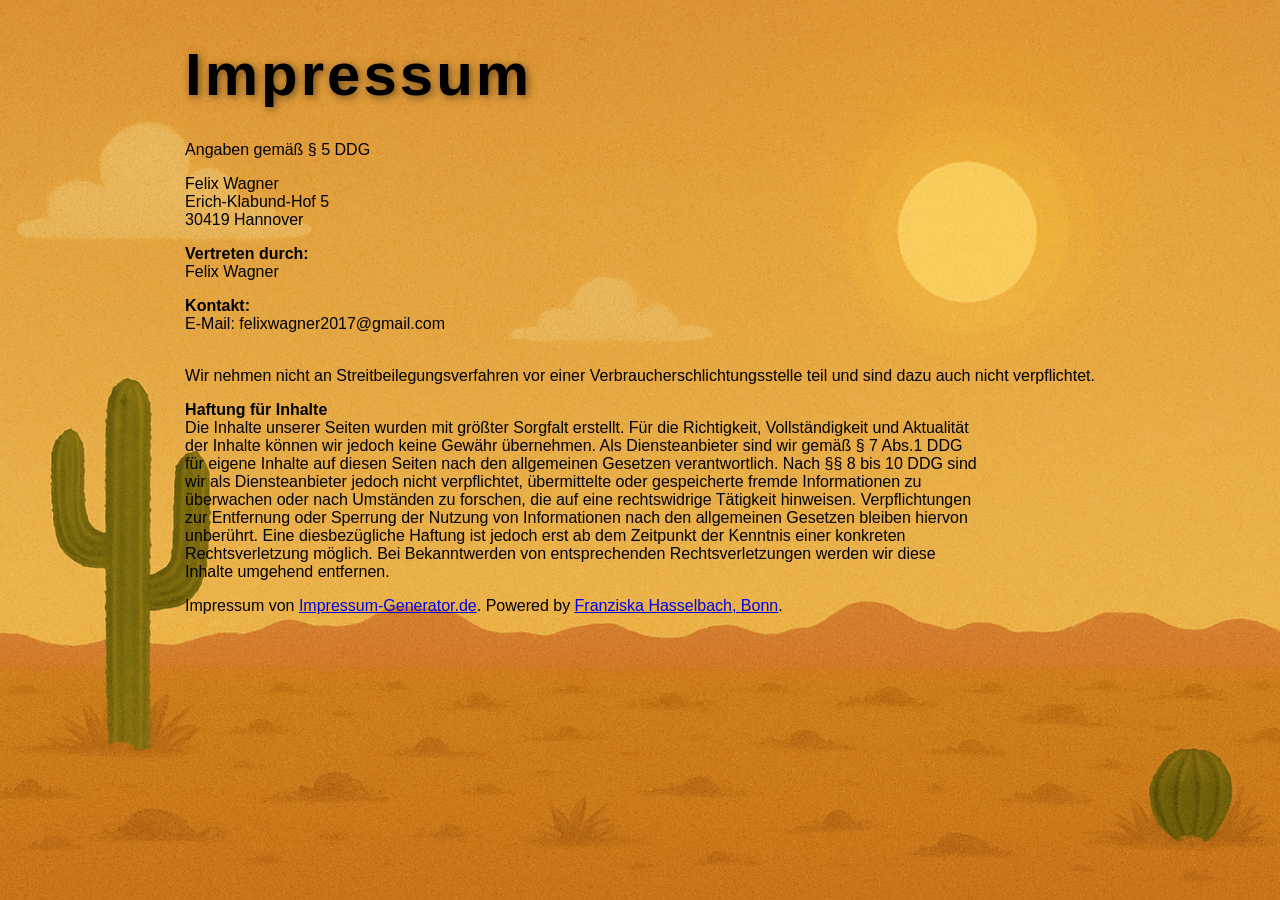
==== impressum.html @ 80599fe7 "feat: add favicon to impressum and move impressum.html to main folder" ====
<!DOCTYPE html>
<html lang="en">
  <head>
    <meta charset="UTF-8" />
    <meta name="viewport" content="width=device-width, initial-scale=1.0" />
    <link rel="stylesheet" href="../style.css">
        <link rel="icon" href="./img/favicon.png" />
    <title>Impressum</title>
  </head>
  <body class="body-impressum">
    <main>
        <h1 class="h1-impressum">Impressum</h1> 
        <p>Angaben gemäß § 5 DDG</p> 
        <p>Felix Wagner<br>  
        Erich-Klabund-Hof 5<br> 
        30419 Hannover<br> 
        </p> 
        <p> <strong>Vertreten durch: </strong><br>
        Felix Wagner<br>
        </p> 
        <p><strong>Kontakt:</strong> <br>
        E-Mail: <a>felixwagner2017@gmail.com</a></br></p> 
        <br>Wir nehmen nicht an Streitbeilegungsverfahren vor einer Verbraucherschlichtungsstelle teil und sind dazu auch nicht verpflichtet.
        </p> 
        <p class="max-width-1440px">
        <strong>Haftung für Inhalte</strong><br>
        Die Inhalte unserer Seiten wurden mit größter Sorgfalt erstellt. Für die Richtigkeit, Vollständigkeit und Aktualität der Inhalte können wir jedoch keine Gewähr übernehmen. Als Diensteanbieter sind wir gemäß § 7 Abs.1 DDG für eigene Inhalte auf diesen Seiten nach den allgemeinen Gesetzen verantwortlich. Nach §§ 8 bis 10 DDG sind wir als Diensteanbieter jedoch nicht verpflichtet, übermittelte oder gespeicherte fremde Informationen zu überwachen oder nach Umständen zu forschen, die auf eine rechtswidrige Tätigkeit hinweisen. Verpflichtungen zur Entfernung oder Sperrung der Nutzung von Informationen nach den allgemeinen Gesetzen bleiben hiervon unberührt. Eine diesbezügliche Haftung ist jedoch erst ab dem Zeitpunkt der Kenntnis einer konkreten Rechtsverletzung möglich. Bei Bekanntwerden von entsprechenden Rechtsverletzungen werden wir diese Inhalte umgehend entfernen.</p> 
        <p>Impressum von <a href="https://impressum-generator.de">Impressum-Generator.de</a>. Powered by <a href="https://www.kanzlei-hasselbach.de/">Franziska Hasselbach, Bonn</a>.
        </p>
    </main>
  </body>
</html>
---- style.css ----
body {
  margin: 0;
  display: flex;
  flex-direction: column;
  align-items: center;
  font-family: "zabras", Arial, Helvetica, sans-serif;
  background-image: url("./img/bg.png");
  background-position: center;
  background-repeat: no-repeat;
  background-size: cover;
  background-color: #c87319;
  height: 100vh;
}

canvas {
  background-repeat: no-repeat;
  background-position: right;
  background-size: cover;
  cursor: pointer;
}

.canvas-btn-wrap {
  position: relative;
}

@font-face {
  font-family: "zabras";
  src: url("./fonts/zabars/ZABARS/Zabars.ttf");
}

@font-face {
  font-family: "indieFlower";
  src: url("./fonts/Indie_Flower/IndieFlower-Regular.ttf");
}

h1 {
  font-size: 60px;
  letter-spacing: 3px;
  text-shadow: 2px 2px 8px rgba(0, 0, 0, 0.5);
  margin: 0;
  padding: 40px 40px 16px 40px;
}

button {
  cursor: pointer;
}

.game-screen {
  background-position: right;
  background-repeat: no-repeat;
  background-size: cover;
  position: absolute;
  top: 0;
  left: 0;
  height: 100%;
  width: 100%;
  display: flex;
  justify-content: center;
  align-items: flex-end;
}

.start-screen {
  background-image: url("./img/img_pollo_locco/9_intro_outro_screens/start/startscreen_1.png");
}

.end-screen-won {
  display: none;
  background-image: url("img/img_pollo_locco/5_background/first_half_background.png");
}

.end-screen-lost {
  display: none;
  background-image: url("img/img_pollo_locco/5_background/first_half_background.png");
}

.end-screen-img {
  height: 340px;
  padding: 16px 0;
}

.screen-btn {
  position: absolute;
  top: 64px;
  transform: translate(-50%, 0);
  font-family: "indieFlower";
  height: 40px;
  font-size: 32px;
  display: flex;
  justify-content: center;
  align-items: center;
  padding: 8px 16px;
  border-radius: 12px;
  border: none;
  background-color: #eac073;
}

.start-btn {
  left: 50%;
}

.restart-btn {
  left: 33%;
}

.home-btn {
  left: 67%;
}

.screen-btn:hover {
  transform: translate(-50%, 0) scale(1.05);
}

.instruction-wrap {
  display: flex;
  align-items: center;
  gap: 20px;
  font-family: "indieFlower";
}

.instruction-item {
  display: flex;
  justify-content: space-between;
  align-items: center;
  font-size: 28px;
}

.instruction-img {
  width: 48px;
  height: 48px;
  margin: 0 -8px;
}

.d-key-instruction-wrap {
  display: flex;
  justify-content: space-between;
  align-items: center;
  font-size: 28px;
  gap: 6px;
}

.d-key {
  font-family: Arial, Helvetica, sans-serif;
}

.lnk {
  color: black;
  font-family: Arial, Helvetica, sans-serif;
  text-decoration: none;
}

.lnk:hover {
  cursor: pointer;
  color: #6b461f;
}

.turn-device {
  display: none;
}

.turn-device-text {
  font-family: Arial, Helvetica, sans-serif;
  color: white;
  font-size: 32px;
}

.mobile-steering {
  display: none;
  justify-content: space-between;
  gap: 160px;
}

.mobile-btn-wrap {
  display: none;
}

.mobile-btn {
  height: 32px;
  width: 32px;
  border-radius: 20px;
  background-repeat: no-repeat;
  background-position: center;
  background-color: #d1792b;
  position: absolute;
}

.mobile-btn:hover {
  cursor: pointer;
}

.mobile-btn-up {
  background-image: url("./icons/arrow_up.svg");
  bottom: 88px;
  right: 24px;
}

.mobile-btn-left {
  background-image: url("./icons/arrow_left.svg");
  bottom: 24px;
  left: 24px;
}

.mobile-btn-right {
  background-image: url("./icons/arrow_right.svg");
  bottom: 88px;
  left: 24px;
}

.mobile-btn-throw {
  background-image: url("./icons/handball.svg");
  bottom: 24px;
  right: 24px;
}

.canvas-subline {
  display: flex;
  justify-content: space-between;
  align-items: center;
  gap: 72px;
}

.btn-mute {
  background-image: url("./icons/volume_off.svg");
  background-repeat: no-repeat;
  background-position: center;
  height: 32px;
  width: 32px;
  background-color: #d1792b;
  border: none;
  position: absolute;
  right: 24px;
  top: 16px;
  z-index: 100;
}

.btn-mute:hover {
  cursor: pointer;
}

.max-width-1440px {
  max-width: 800px;
}

.body-impressum {
  font-family: Arial, Helvetica, sans-serif;
}

.h1-impressum {
  margin: 0;
  padding-left: 0;
}

@media (max-width: 1380px) {
  .instruction-wrap {
    display: none;
  }
  .mobile-btn-wrap {
    display: block;
  }
}

@media (max-width: 720px) {
  canvas {
    width: 100%;
  }
}

@media (max-height: 480px) {
  canvas {
    height: 100vh;
  }
  h1 {
    display: none;
  }
}

@media (orientation: portrait) and (max-width: 1024px) {
  .turn-device {
    display: block;
    position: absolute;
    top: 0;
    left: 0;
    width: 100%;
    height: 100vh;
    display: flex;
    justify-content: center;
    align-items: center;
    background-color: rgba(0, 0, 0, 1);
    z-index: 100;
  }

  .canvas-subline {
    display: none;
  }
}
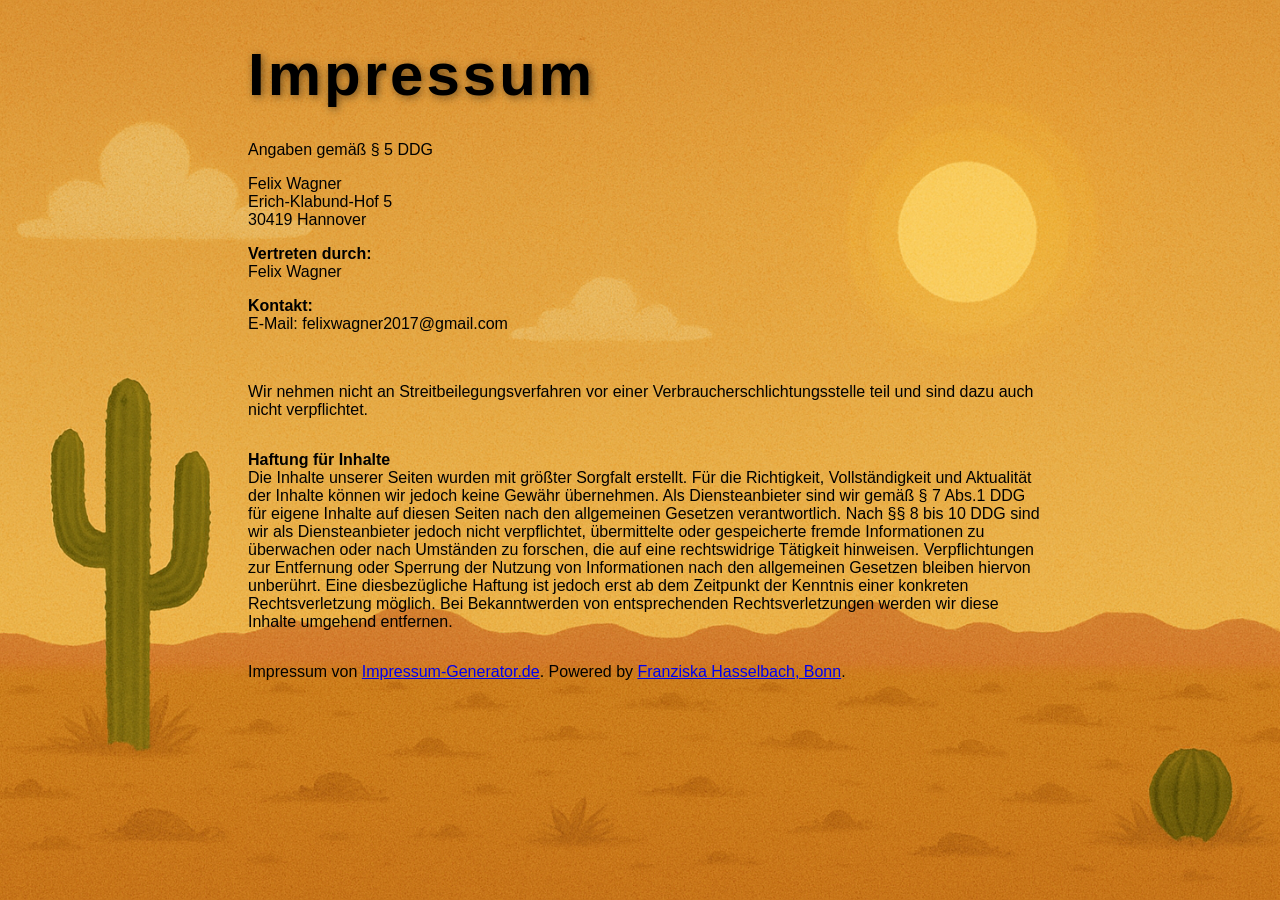
==== commit d01ab810: "feat: make impressum.html responsive for mobile devices" ====
--- a/impressum.html
+++ b/impressum.html
@@ -3,29 +3,32 @@
   <head>
     <meta charset="UTF-8" />
     <meta name="viewport" content="width=device-width, initial-scale=1.0" />
-    <link rel="stylesheet" href="../style.css">
+    <link rel="stylesheet" href="style.css">
         <link rel="icon" href="./img/favicon.png" />
     <title>Impressum</title>
   </head>
   <body class="body-impressum">
-    <main>
-        <h1 class="h1-impressum">Impressum</h1> 
-        <p>Angaben gemäß § 5 DDG</p> 
-        <p>Felix Wagner<br>  
+    <main class="impressum-content">
+        <h1 class="h1-impressum">Impressum</h1>
+        <div> 
+        <p class="max-width">Angaben gemäß § 5 DDG</p> 
+        <p class="max-width">Felix Wagner<br>  
         Erich-Klabund-Hof 5<br> 
         30419 Hannover<br> 
         </p> 
-        <p> <strong>Vertreten durch: </strong><br>
+        <p class="max-width"> <strong>Vertreten durch: </strong><br>
         Felix Wagner<br>
         </p> 
-        <p><strong>Kontakt:</strong> <br>
-        E-Mail: <a>felixwagner2017@gmail.com</a></br></p> 
-        <br>Wir nehmen nicht an Streitbeilegungsverfahren vor einer Verbraucherschlichtungsstelle teil und sind dazu auch nicht verpflichtet.
+        <p class="max-width"><strong>Kontakt:</strong> <br>
+        E-Mail: <a>felixwagner2017@gmail.com</a></br></p>
+        </div> 
+        <br>
+        <p class="max-width">Wir nehmen nicht an Streitbeilegungsverfahren vor einer Verbraucherschlichtungsstelle teil und sind dazu auch nicht verpflichtet.
         </p> 
-        <p class="max-width-1440px">
+        <p class="max-width">
         <strong>Haftung für Inhalte</strong><br>
         Die Inhalte unserer Seiten wurden mit größter Sorgfalt erstellt. Für die Richtigkeit, Vollständigkeit und Aktualität der Inhalte können wir jedoch keine Gewähr übernehmen. Als Diensteanbieter sind wir gemäß § 7 Abs.1 DDG für eigene Inhalte auf diesen Seiten nach den allgemeinen Gesetzen verantwortlich. Nach §§ 8 bis 10 DDG sind wir als Diensteanbieter jedoch nicht verpflichtet, übermittelte oder gespeicherte fremde Informationen zu überwachen oder nach Umständen zu forschen, die auf eine rechtswidrige Tätigkeit hinweisen. Verpflichtungen zur Entfernung oder Sperrung der Nutzung von Informationen nach den allgemeinen Gesetzen bleiben hiervon unberührt. Eine diesbezügliche Haftung ist jedoch erst ab dem Zeitpunkt der Kenntnis einer konkreten Rechtsverletzung möglich. Bei Bekanntwerden von entsprechenden Rechtsverletzungen werden wir diese Inhalte umgehend entfernen.</p> 
-        <p>Impressum von <a href="https://impressum-generator.de">Impressum-Generator.de</a>. Powered by <a href="https://www.kanzlei-hasselbach.de/">Franziska Hasselbach, Bonn</a>.
+        <p class="max-width">Impressum von <a href="https://impressum-generator.de">Impressum-Generator.de</a>. Powered by <a href="https://www.kanzlei-hasselbach.de/">Franziska Hasselbach, Bonn</a>.
         </p>
     </main>
   </body>
--- a/style.css
+++ b/style.css
@@ -10,6 +10,57 @@
   background-size: cover;
   background-color: #c87319;
   height: 100vh;
+}
+
+.allow-sounds-wrap {
+  position: absolute;
+  top: 50%;
+  left: 50%;
+  transform: translate(-50%, -50%);
+  height: 140px;
+  width: 480px;
+  background-color: #a8651e;
+  font-family: "indieFlower";
+  border-radius: 12px;
+  z-index: 10000;
+  font-size: 20px;
+  text-align: center;
+  padding: 16px 8px;
+}
+
+.allow-sounds-btn {
+  display: flex;
+  position: absolute;
+  top: 50%;
+  left: 50%;
+  transform: translate(-50%, -50%);
+  font-family: "indieFlower";
+  height: 48px;
+  font-size: 32px;
+  justify-content: center;
+  align-items: center;
+  padding: 8px 16px;
+  border-radius: 12px;
+  border: none;
+  background-color: #eac073;
+  z-index: 10000;
+  pointer-events: all;
+}
+
+.allow-sounds-btn:hover {
+  transform: translate(-50%, -50%) scale(1.05);
+}
+
+.bg-dimmed {
+  display: none;
+  position: absolute;
+  top: 0;
+  left: 0;
+  width: 100%;
+  height: 100vh;
+  background-color: rgba(0, 0, 0, 0.5);
+  z-index: 1000;
+  pointer-events: all;
 }
 
 canvas {
@@ -161,6 +212,7 @@
   font-family: Arial, Helvetica, sans-serif;
   color: white;
   font-size: 32px;
+  text-align: center;
 }
 
 .mobile-steering {
@@ -236,12 +288,19 @@
   cursor: pointer;
 }
 
-.max-width-1440px {
+.max-width {
   max-width: 800px;
 }
 
 .body-impressum {
   font-family: Arial, Helvetica, sans-serif;
+}
+
+.impressum-content {
+  padding-left: 16px;
+  display: flex;
+  flex-direction: column;
+  align-items: flex-start;
 }
 
 .h1-impressum {
@@ -249,7 +308,7 @@
   padding-left: 0;
 }
 
-@media (max-width: 1380px) {
+@media (hover: none) {
   .instruction-wrap {
     display: none;
   }
@@ -264,12 +323,27 @@
   }
 }
 
-@media (max-height: 480px) {
+@media (orientation: landscape) and (max-height: 480px) {
   canvas {
     height: 100vh;
   }
   h1 {
     display: none;
+  }
+}
+
+@media (max-width: 400px) {
+  .max-width {
+    max-width: 320px;
+  }
+}
+
+@media (max-width: 320px) {
+  .max-width {
+    max-width: 280px;
+  }
+  h1 {
+    font-size: 24px;
   }
 }
 
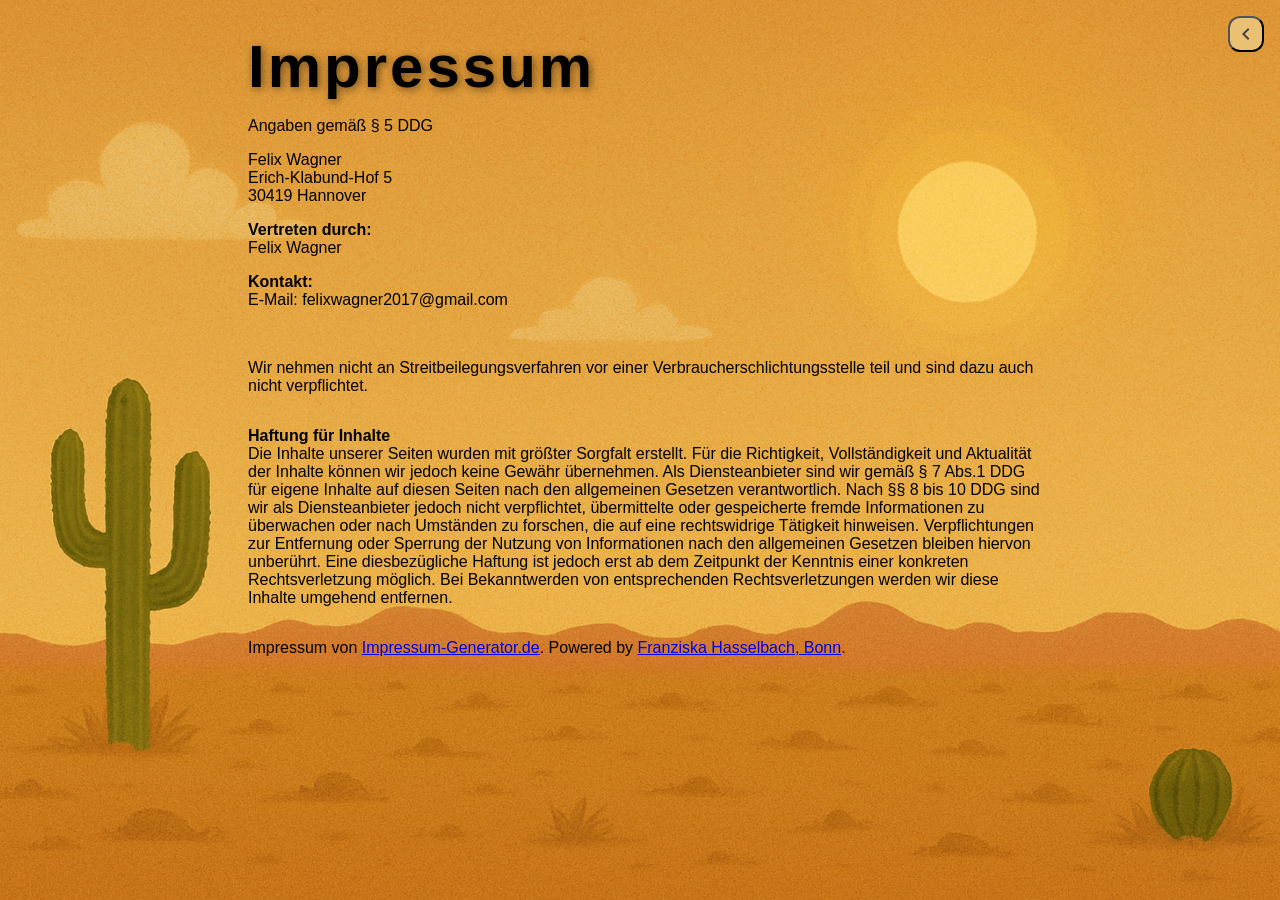
==== commit 3a871fee: "feat: add impressum back home button style" ====
--- a/impressum.html
+++ b/impressum.html
@@ -8,6 +8,8 @@
     <title>Impressum</title>
   </head>
   <body class="body-impressum">
+    <button class="back-home-btn" onclick="backToHome()">
+    </button>
     <main class="impressum-content">
         <h1 class="h1-impressum">Impressum</h1>
         <div> 
--- a/style.css
+++ b/style.css
@@ -89,6 +89,9 @@
   letter-spacing: 3px;
   text-shadow: 2px 2px 8px rgba(0, 0, 0, 0.5);
   margin: 0;
+}
+
+.h1-index {
   padding: 40px 40px 16px 40px;
 }
 
@@ -297,15 +300,31 @@
 }
 
 .impressum-content {
+  padding-top: 32px;
   padding-left: 16px;
   display: flex;
   flex-direction: column;
   align-items: flex-start;
 }
 
-.h1-impressum {
-  margin: 0;
-  padding-left: 0;
+.back-home-btn {
+  position: absolute;
+  top: 16px;
+  right: 16px;
+  font-family: "indieFlower";
+  display: flex;
+  justify-content: center;
+  align-items: center;
+  padding: 16px 16px;
+  border-radius: 12px;
+  background-image: url("/icons/arrow_left.svg");
+  background-repeat: no-repeat;
+  background-position: center;
+  background-color: #eac073;
+}
+
+.back-home-btn:hover {
+  transform: scale(1.05);
 }
 
 @media (hover: none) {
@@ -323,12 +342,18 @@
   }
 }
 
-@media (orientation: landscape) and (max-height: 480px) {
+@media (max-height: 480px) {
   canvas {
     height: 100vh;
   }
-  h1 {
+  .h1-index {
     display: none;
+  }
+}
+
+@media (max-width: 480px) {
+  .h1-impressum {
+    font-size: 32px;
   }
 }
 
